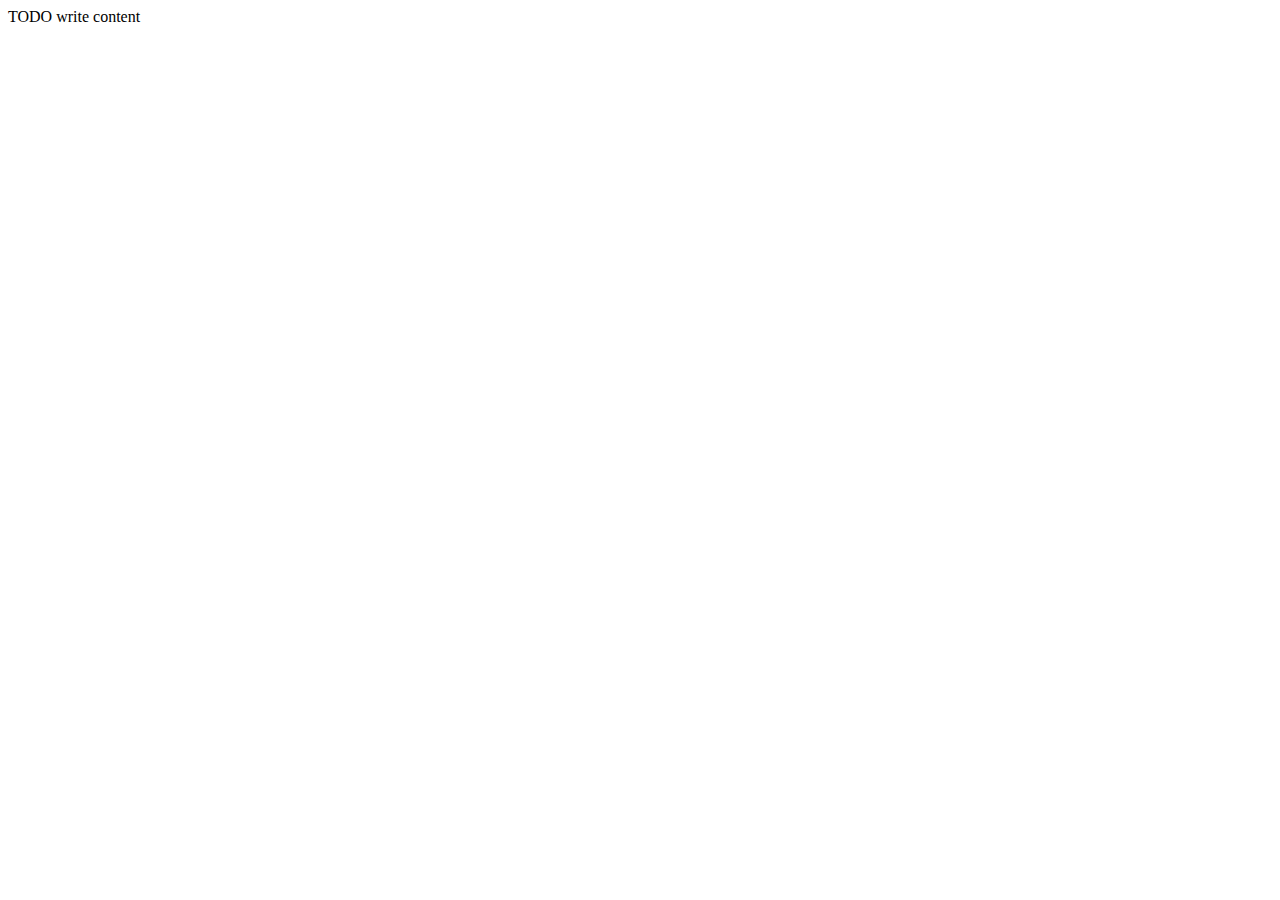
==== public_html/index.html @ 162194ee "Empty Project init" ====
<!--
To change this template, choose Tools | Templates
and open the template in the editor.
-->
<!DOCTYPE html>
<html>
    <head>
        <title></title>
        <meta http-equiv="Content-Type" content="text/html; charset=UTF-8">
    </head>
    <body>
        <div>TODO write content</div>
    </body>
</html>
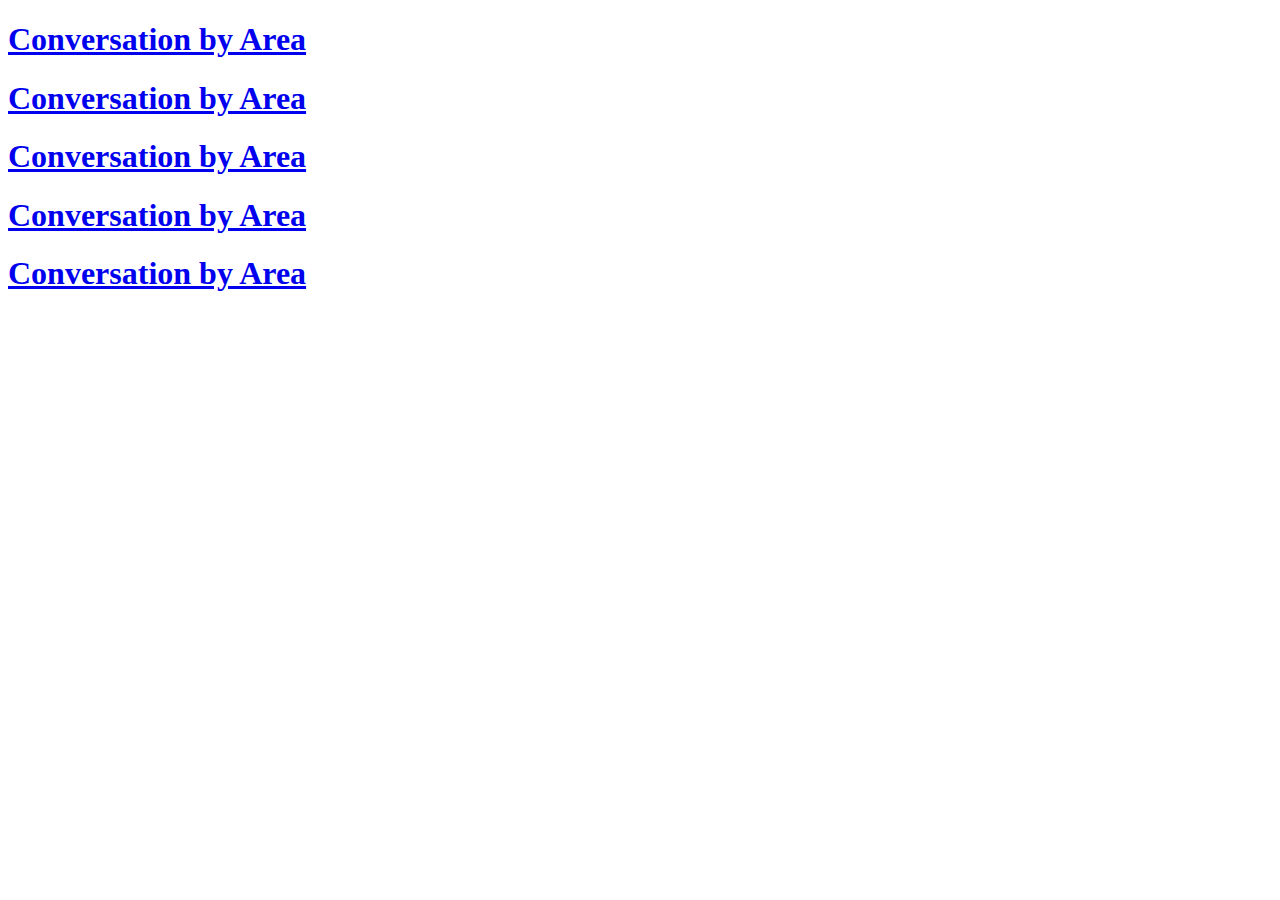
==== commit 35a0e9be: "Case per Area" ====
--- a/public_html/index.html
+++ b/public_html/index.html
@@ -1,14 +1,25 @@
-<!--
-To change this template, choose Tools | Templates
-and open the template in the editor.
--->
 <!DOCTYPE html>
 <html>
     <head>
-        <title></title>
+        <title>CrisisTextLine</title>
         <meta http-equiv="Content-Type" content="text/html; charset=UTF-8">
+        <link rel="stylesheet" href="css/ctl.css" type="text/css" />
     </head>
     <body>
-        <div>TODO write content</div>
+        <div class="visual">
+            <a href="./visual/map-nature.html"><h1>Conversation by Area</h1></a>
+        </div>
+        <div class="visual">
+            <a href="./visual/map-nature.html"><h1>Conversation by Area</h1></a>
+        </div>
+        <div class="visual">
+            <a href="./visual/map-nature.html"><h1>Conversation by Area</h1></a>
+        </div>
+        <div class="visual">
+            <a href="./visual/map-nature.html"><h1>Conversation by Area</h1></a>
+        </div>
+        <div class="visual">
+            <a href="./visual/map-nature.html"><h1>Conversation by Area</h1></a>
+        </div>
     </body>
 </html>
--- a/public_html/css/ctl.css
+++ b/public_html/css/ctl.css
@@ -0,0 +1,24 @@
+.visual{
+    
+}
+.counties {
+  fill: none;
+  stroke: #222;
+  stroke-width: 0.3;
+}
+
+.states {
+  fill: none;
+  stroke: #222;
+  stroke-linejoin: round;
+}
+
+.q0-9 { fill:rgb(255,251,247); }
+.q1-9 { fill:rgb(247,235,222); }
+.q2-9 { fill:rgb(239,219,198); }
+.q3-9 { fill:rgb(225,202,158); }
+.q4-9 { fill:rgb(214,174,107); }
+.q5-9 { fill:rgb(198,146,66); }
+.q6-9 { fill:rgb(181,113,33); }
+.q7-9 { fill:rgb(156,81,8); }
+.q8-9 { fill:rgb(107,48,8); }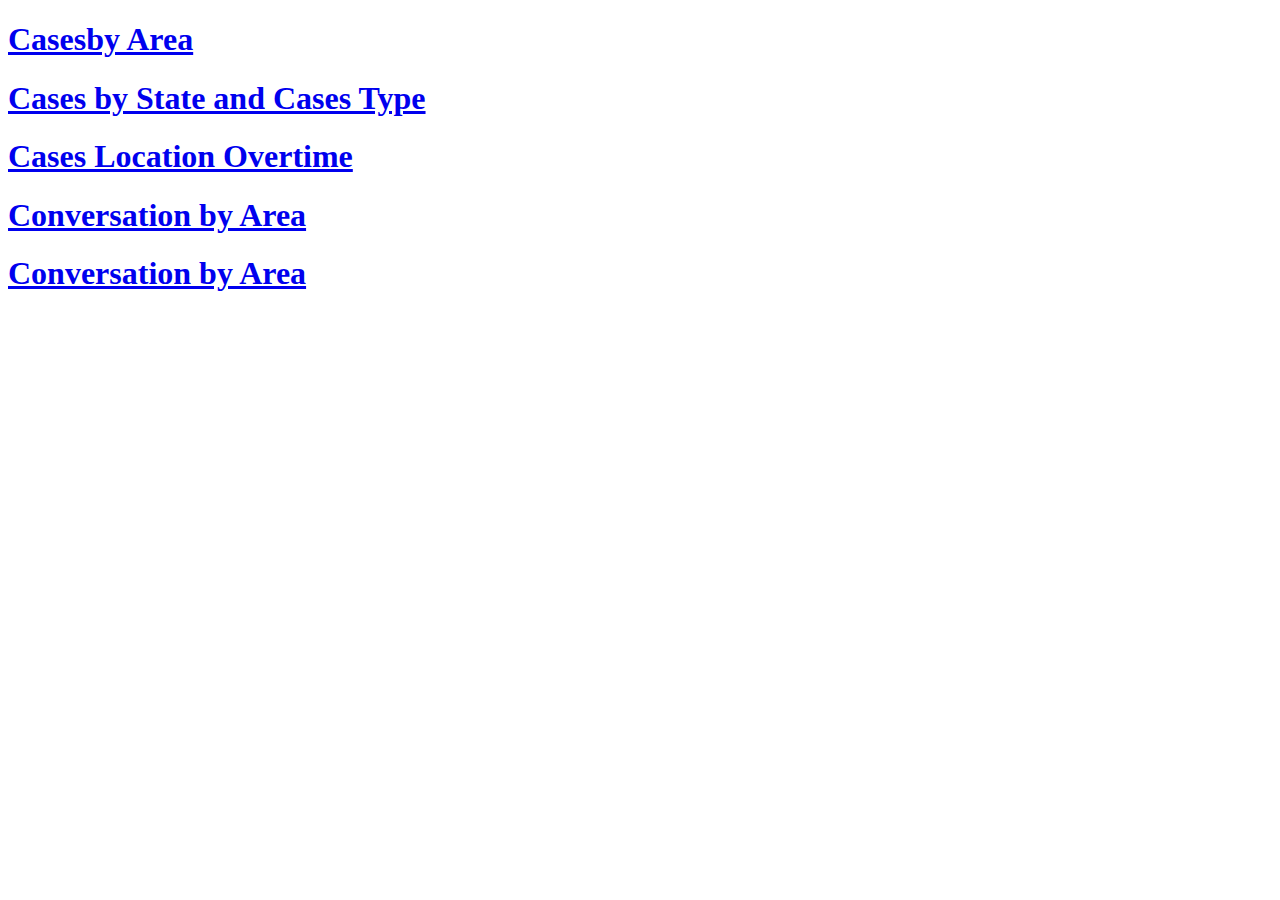
==== commit 9876f97b: "Cases By Country func" ====
--- a/public_html/index.html
+++ b/public_html/index.html
@@ -7,13 +7,13 @@
     </head>
     <body>
         <div class="visual">
-            <a href="./visual/map-nature.html"><h1>Conversation by Area</h1></a>
+            <a href="./visual/map-nature.html"><h1>Casesby Area</h1></a>
         </div>
         <div class="visual">
-            <a href="./visual/map-nature.html"><h1>Conversation by Area</h1></a>
+            <a href="./visual/map-state.html"><h1>Cases by State and Cases Type</h1></a>
         </div>
         <div class="visual">
-            <a href="./visual/map-nature.html"><h1>Conversation by Area</h1></a>
+            <a href="./visual/map-nature.html"><h1>Cases Location Overtime</h1></a>
         </div>
         <div class="visual">
             <a href="./visual/map-nature.html"><h1>Conversation by Area</h1></a>
--- a/public_html/css/ctl.css
+++ b/public_html/css/ctl.css
@@ -1,7 +1,7 @@
 .visual{
     
 }
-.counties {
+.countries {
   fill: none;
   stroke: #222;
   stroke-width: 0.3;
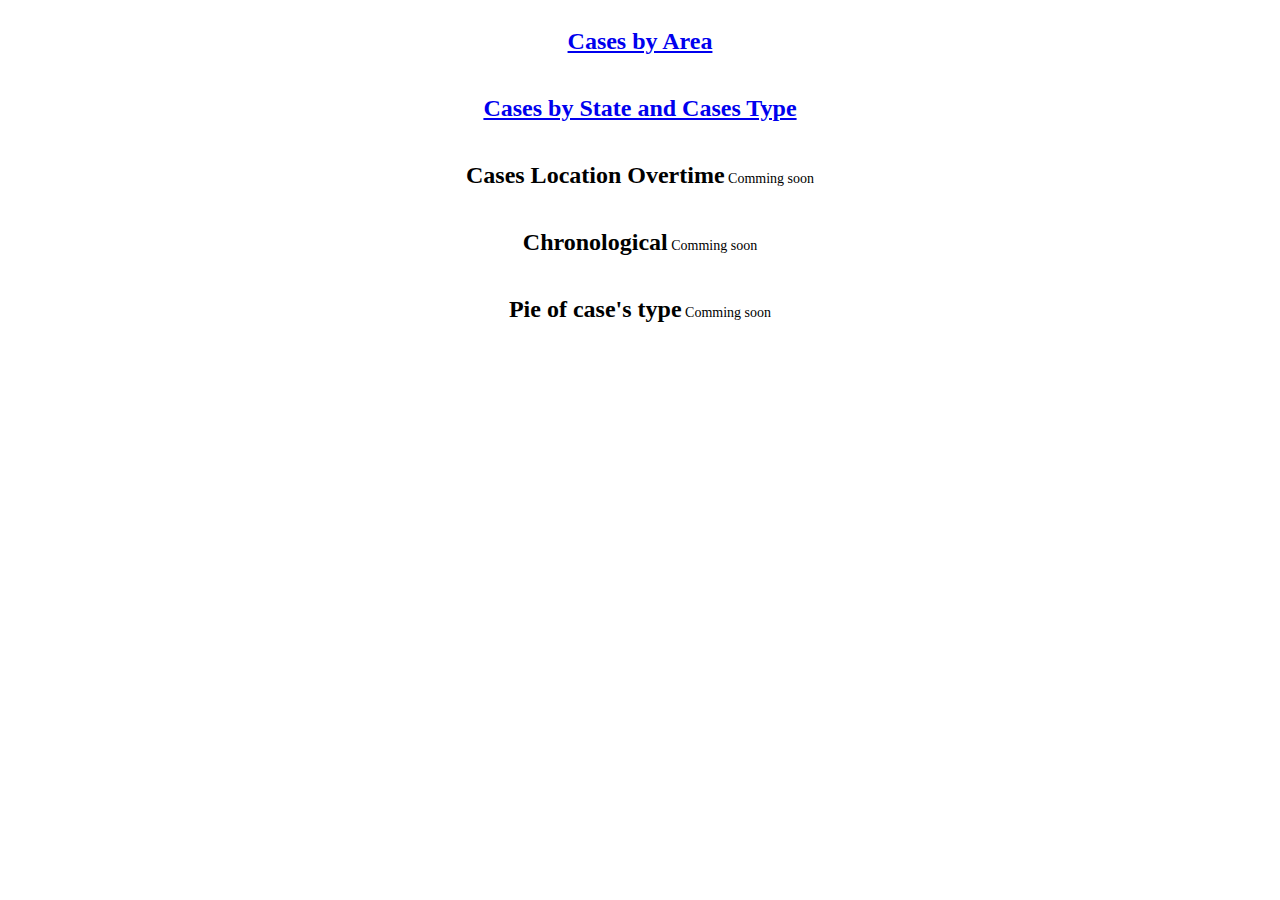
==== commit baec7f5d: "Polishing befor hosting" ====
--- a/public_html/index.html
+++ b/public_html/index.html
@@ -7,19 +7,19 @@
     </head>
     <body>
         <div class="visual">
-            <a href="./visual/map-nature.html"><h1>Casesby Area</h1></a>
+            <a href="./visual/map-nature.html"><strong>Cases by Area</strong></a>
         </div>
         <div class="visual">
-            <a href="./visual/map-state.html"><h1>Cases by State and Cases Type</h1></a>
+            <a href="./visual/map-state.html"><strong>Cases by State and Cases Type</strong></a>
         </div>
         <div class="visual">
-            <a href="./visual/map-nature.html"><h1>Cases Location Overtime</h1></a>
+            <strong>Cases Location Overtime</strong><small> Comming soon</small>
         </div>
         <div class="visual">
-            <a href="./visual/map-nature.html"><h1>Conversation by Area</h1></a>
+            <strong>Chronological</strong><small> Comming soon</small>
         </div>
         <div class="visual">
-            <a href="./visual/map-nature.html"><h1>Conversation by Area</h1></a>
+            <strong>Pie of case's type</strong><small> Comming soon</small>
         </div>
     </body>
 </html>
--- a/public_html/css/ctl.css
+++ b/public_html/css/ctl.css
@@ -1,5 +1,17 @@
 .visual{
-    
+    font-size: 24px;
+    text-align: center;
+    padding: 20px 0;
+}
+.visual small{
+    font-size: 14px;
+}
+#map{
+    width: 960px;
+    margin: auto;
+}
+.form-inline{
+    text-align: center;
 }
 .countries {
   fill: none;
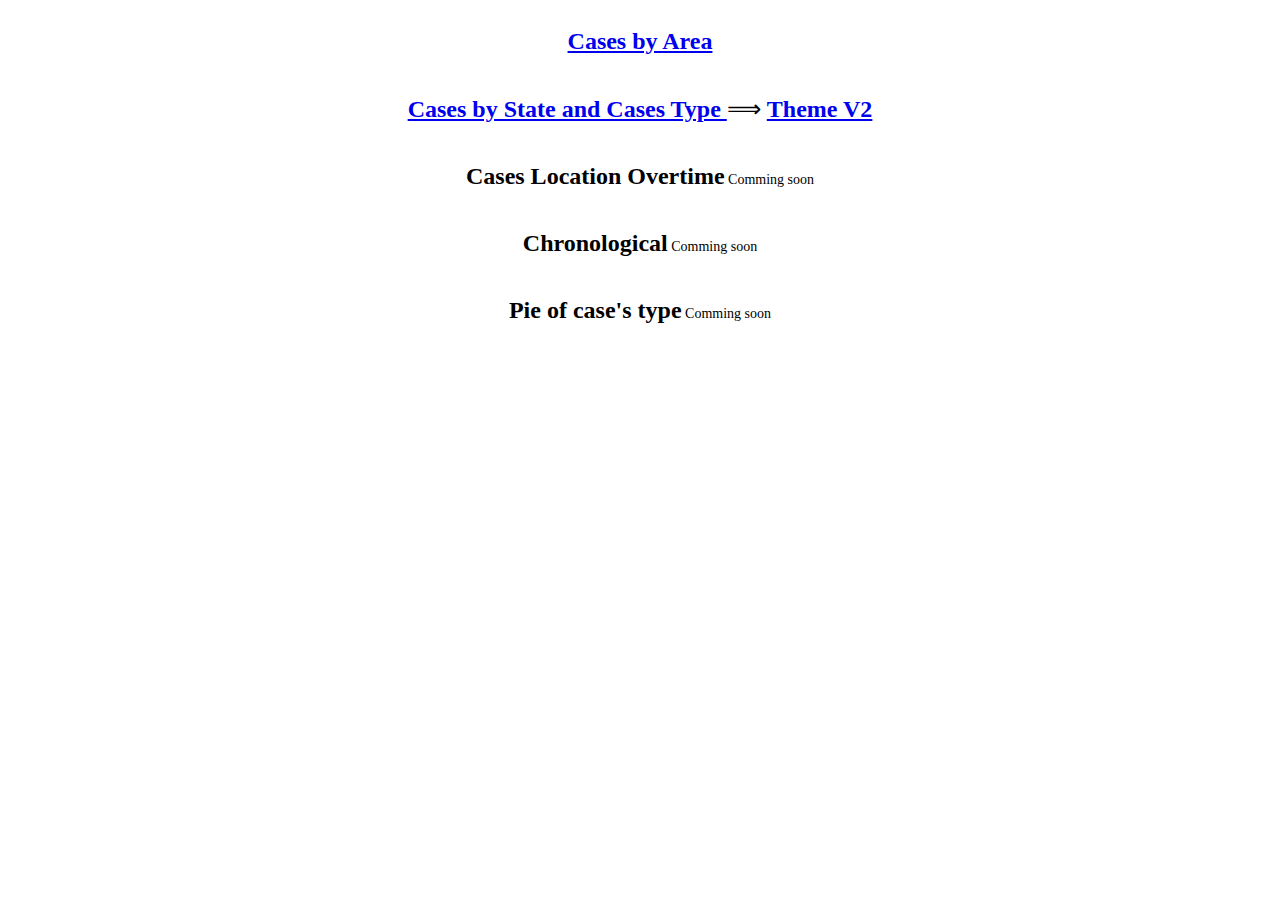
==== commit e031b13a: "duplicating for themes" ====
--- a/public_html/index.html
+++ b/public_html/index.html
@@ -10,7 +10,8 @@
             <a href="./visual/map-nature.html"><strong>Cases by Area</strong></a>
         </div>
         <div class="visual">
-            <a href="./visual/map-state.html"><strong>Cases by State and Cases Type</strong></a>
+            <a href="./visual/map-state.html"><strong>Cases by State and Cases Type </strong></a>&DoubleLongRightArrow;
+            <a href="./visual/map-state-alt.html"><strong> Theme V2</strong></a>
         </div>
         <div class="visual">
             <strong>Cases Location Overtime</strong><small> Comming soon</small>
--- a/public_html/css/ctl.css
+++ b/public_html/css/ctl.css
@@ -13,16 +13,22 @@
 .form-inline{
     text-align: center;
 }
+.no-boundry{
+    fill: none;
+    stroke: none;
+    stroke-linejoin: round;
+}
 .countries {
-  fill: none;
-  stroke: #222;
-  stroke-width: 0.3;
+    fill: none;
+    stroke: #222;
+    stroke-width: 0.3;
+    stroke-linejoin: round;
 }
 
 .states {
-  fill: none;
-  stroke: #222;
-  stroke-linejoin: round;
+    fill: none;
+    stroke: #222;
+    stroke-linejoin: round;
 }
 
 .q0-9 { fill:rgb(255,251,247); }
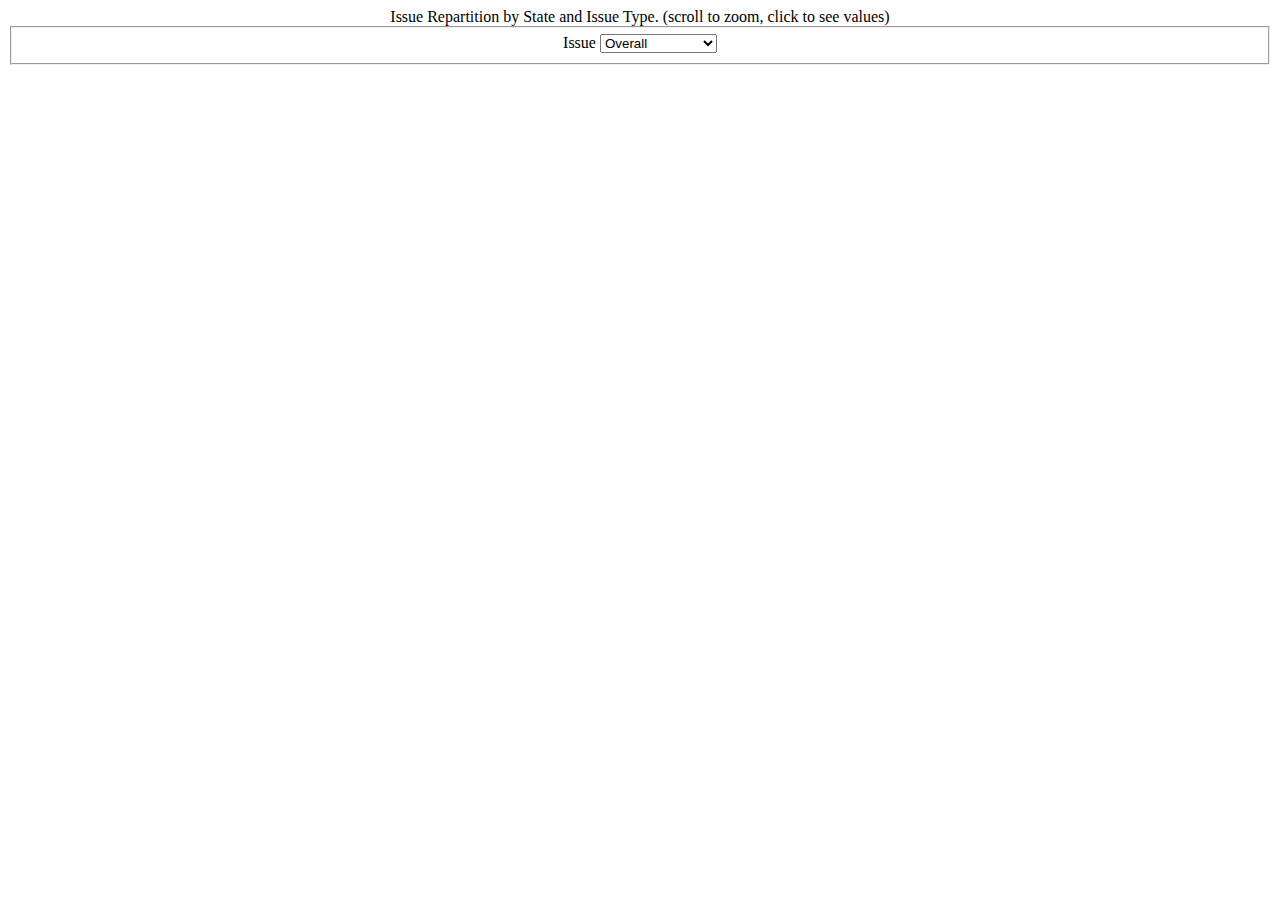
==== commit 25db1f1d: "Tweaking" ====
--- a/public_html/index.html
+++ b/public_html/index.html
@@ -2,16 +2,13 @@
 <html>
     <head>
         <title>CrisisTextLine</title>
+        <meta http-equiv="refresh" content="0;URL=./visual/map-state.html">
         <meta http-equiv="Content-Type" content="text/html; charset=UTF-8">
         <link rel="stylesheet" href="css/ctl.css" type="text/css" />
     </head>
     <body>
         <div class="visual">
-            <a href="./visual/map-nature.html"><strong>Cases by Area</strong></a>
-        </div>
-        <div class="visual">
-            <a href="./visual/map-state.html"><strong>Cases by State and Cases Type </strong></a>&DoubleLongRightArrow;
-            <a href="./visual/map-state-alt.html"><strong> Theme V2</strong></a>
+            <a href="./visual/map-state.html"><strong>Cases by State and Cases Type </strong></a>
         </div>
         <div class="visual">
             <strong>Cases Location Overtime</strong><small> Comming soon</small>
